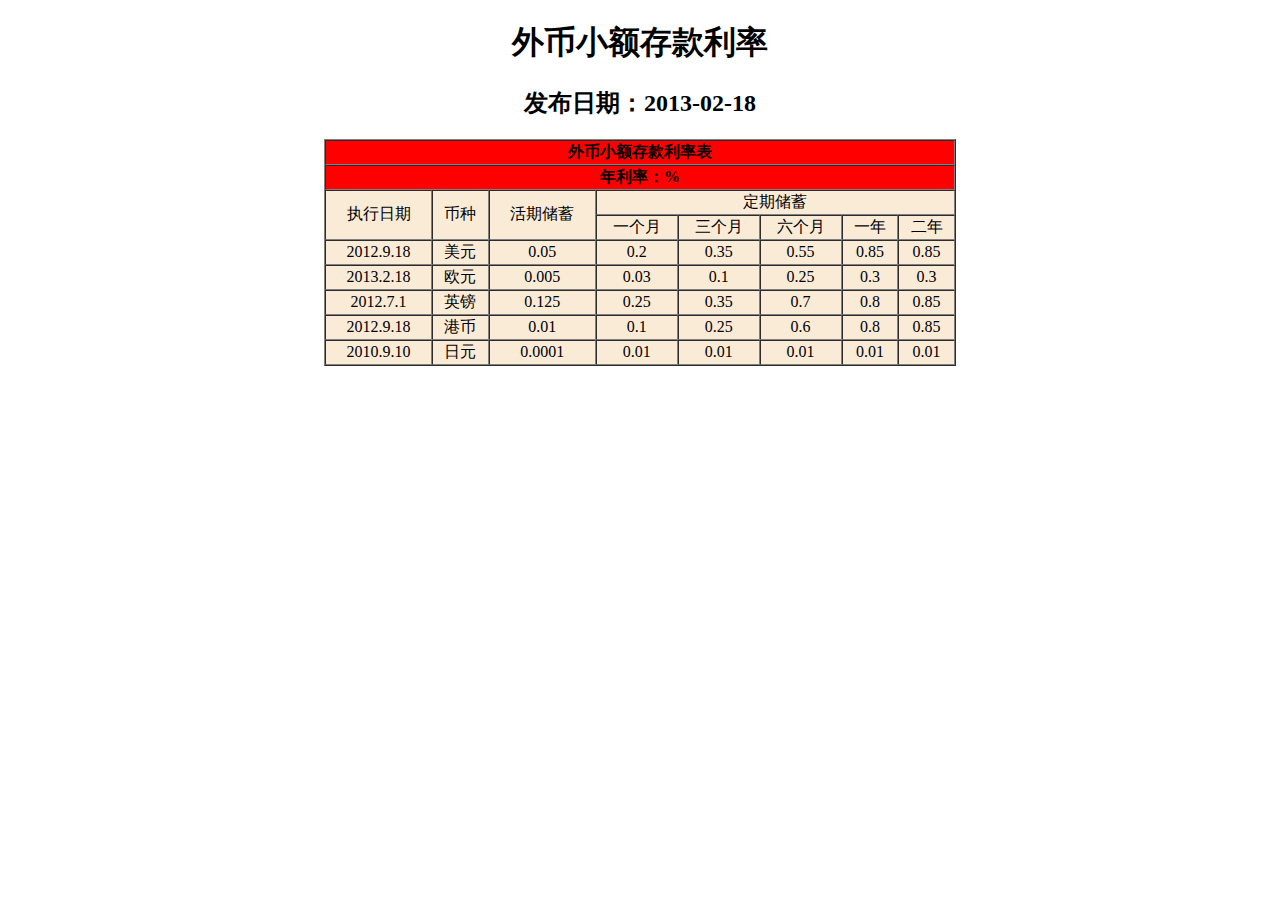
==== src/phase_2/exercise_1.html @ 4e218dff "1.0.0" ====
<!DOCTYPE html>
<html lang="en">
<head>
    <meta charset="UTF-8">
    <title>Exercise_1</title>
    <style>
        #table{
            position: center;
            alignment: center;
        }
    </style>
</head>


<body>

<h1 id="header" align="center">
    外币小额存款利率
</h1>

<h2 align="center">
    发布日期：2013-02-18
</h2>


<table id="table" border="1" cellspacing="0" width="50%" height="150" style="text-align: center;margin:0 auto">
    <tr bgcolor="red">
        <th colspan="8">外币小额存款利率表</th>
    </tr>

    <tr bgcolor="red">
        <th colspan="8">年利率：%</th>
    </tr>


    <tr bgcolor="#faebd7">
        <td rowspan="2">执行日期</td>
        <td rowspan="2">币种</td>
        <td rowspan="2">活期储蓄</td>
        <td colspan="5">定期储蓄</td>
    </tr>
    <tr bgcolor="#faebd7">
        <td>一个月</td>
        <td>三个月</td>
        <td>六个月</td>
        <td>一年</td>
        <td>二年</td>
    </tr>

    <tr bgcolor="#faebd7">
        <td>2012.9.18</td>
        <td>美元</td>
        <td>0.05</td>
        <td>0.2</td>
        <td>0.35</td>
        <td>0.55</td>
        <td>0.85</td>
        <td>0.85</td>
    </tr>

    <tr bgcolor="#faebd7">
        <td>2013.2.18</td>
        <td>欧元</td>
        <td>0.005</td>
        <td>0.03</td>
        <td>0.1</td>
        <td>0.25</td>
        <td>0.3</td>
        <td>0.3</td>
    </tr>

    <tr bgcolor="#faebd7">
        <td>2012.7.1</td>
        <td>英镑</td>
        <td>0.125</td>
        <td>0.25</td>
        <td>0.35</td>
        <td>0.7</td>
        <td>0.8</td>
        <td>0.85</td>
    </tr>

    <tr bgcolor="#faebd7">
        <td>2012.9.18</td>
        <td>港币</td>
        <td>0.01</td>
        <td>0.1</td>
        <td>0.25</td>
        <td>0.6</td>
        <td>0.8</td>
        <td>0.85</td>
    </tr>

    <tr bgcolor="#faebd7">
        <td>2010.9.10</td>
        <td>日元</td>
        <td>0.0001</td>
        <td>0.01</td>
        <td>0.01</td>
        <td>0.01</td>
        <td>0.01</td>
        <td>0.01</td>
    </tr>


</table>
</body>
</html>
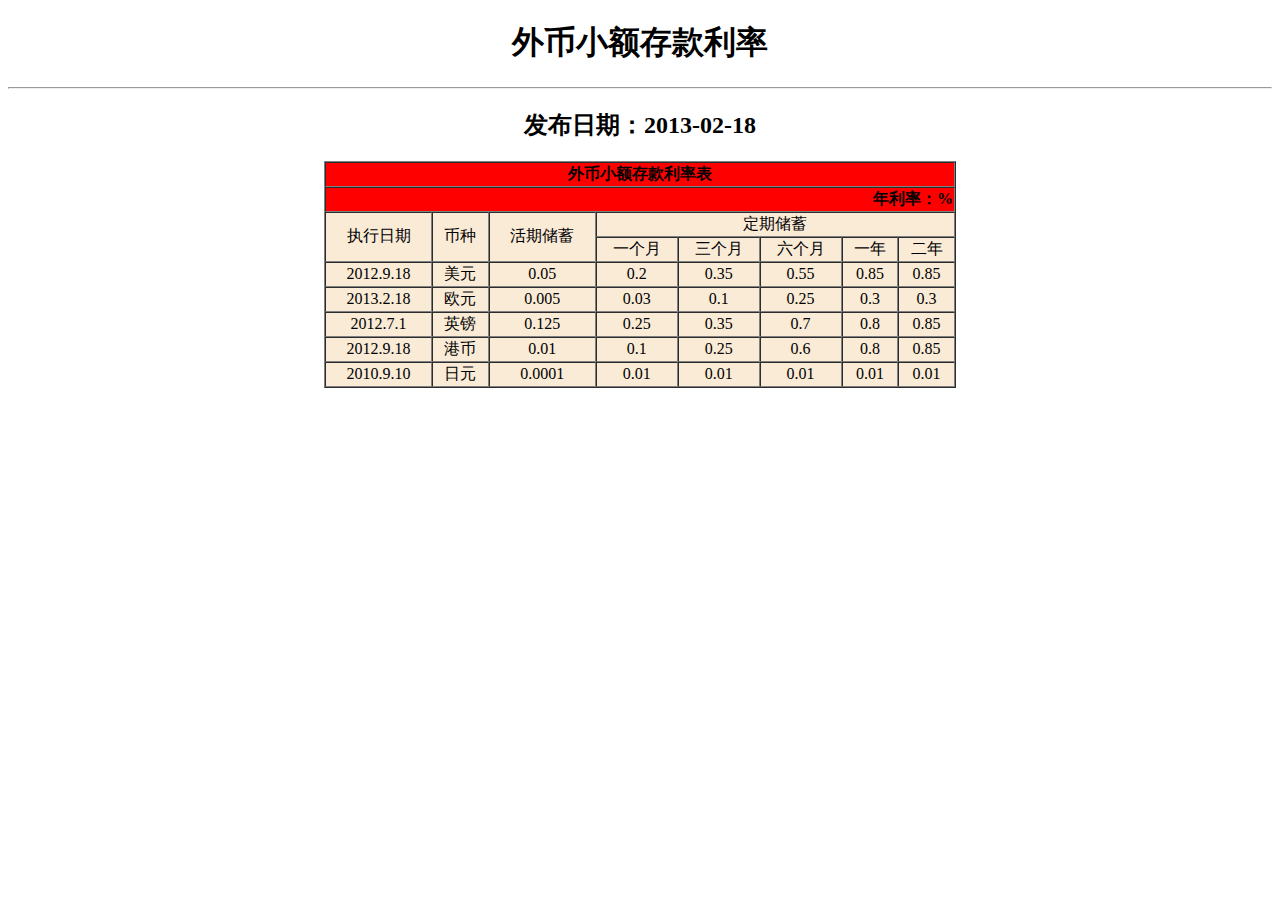
==== commit 47539b00: "1.0.0" ====
--- a/src/phase_2/exercise_1.html
+++ b/src/phase_2/exercise_1.html
@@ -18,6 +18,8 @@
     外币小额存款利率
 </h1>
 
+<hr>
+
 <h2 align="center">
     发布日期：2013-02-18
 </h2>
@@ -28,7 +30,9 @@
         <th colspan="8">外币小额存款利率表</th>
     </tr>
 
-    <tr bgcolor="red">
+
+
+    <tr bgcolor="red" style="text-align: right">
         <th colspan="8">年利率：%</th>
     </tr>
 
